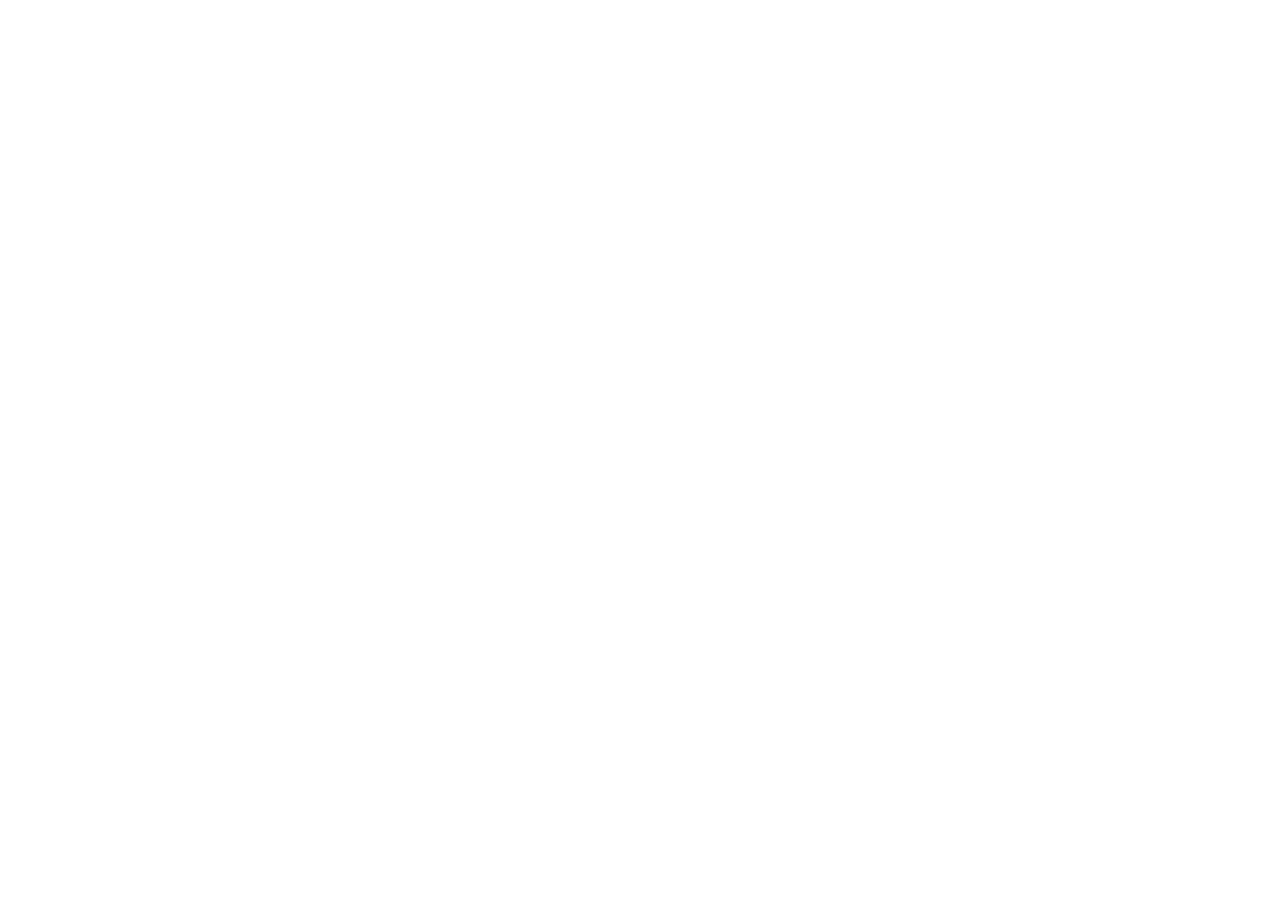
==== contacts.html @ b05f6144 "fixed header, added contacts" ====
<!DOCTYPE html>
<html lang="en">
<head>
	<meta charset="UTF-8">
	<meta name="viewport" content="width=device-width, initial-scale=1.0">
	<title>Рубин Печать - Контактная информация</title>
</head>
<body>
	
</body>
</html>
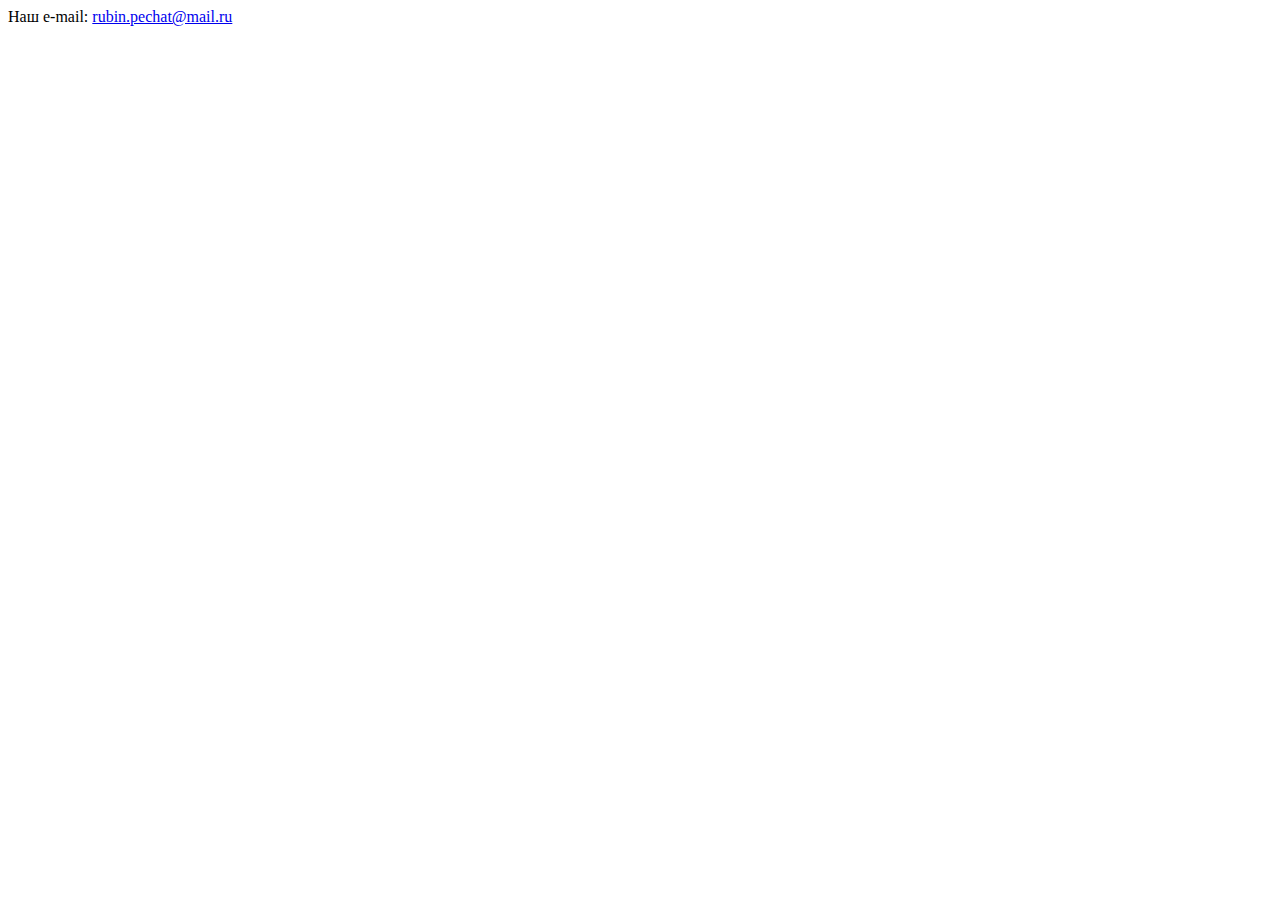
==== commit 0030e58d: "changed items in search" ====
--- a/contacts.html
+++ b/contacts.html
@@ -6,6 +6,10 @@
 	<title>Рубин Печать - Контактная информация</title>
 </head>
 <body>
-	
+	Наш e-mail: <a href="mailto: rubin.pechat@mail.ru">rubin.pechat@mail.ru</a>
 </body>
-</html>+</html>
+<script>
+	$("#header").load("header.html");
+	$("#footer").load("footer.html");
+</script>